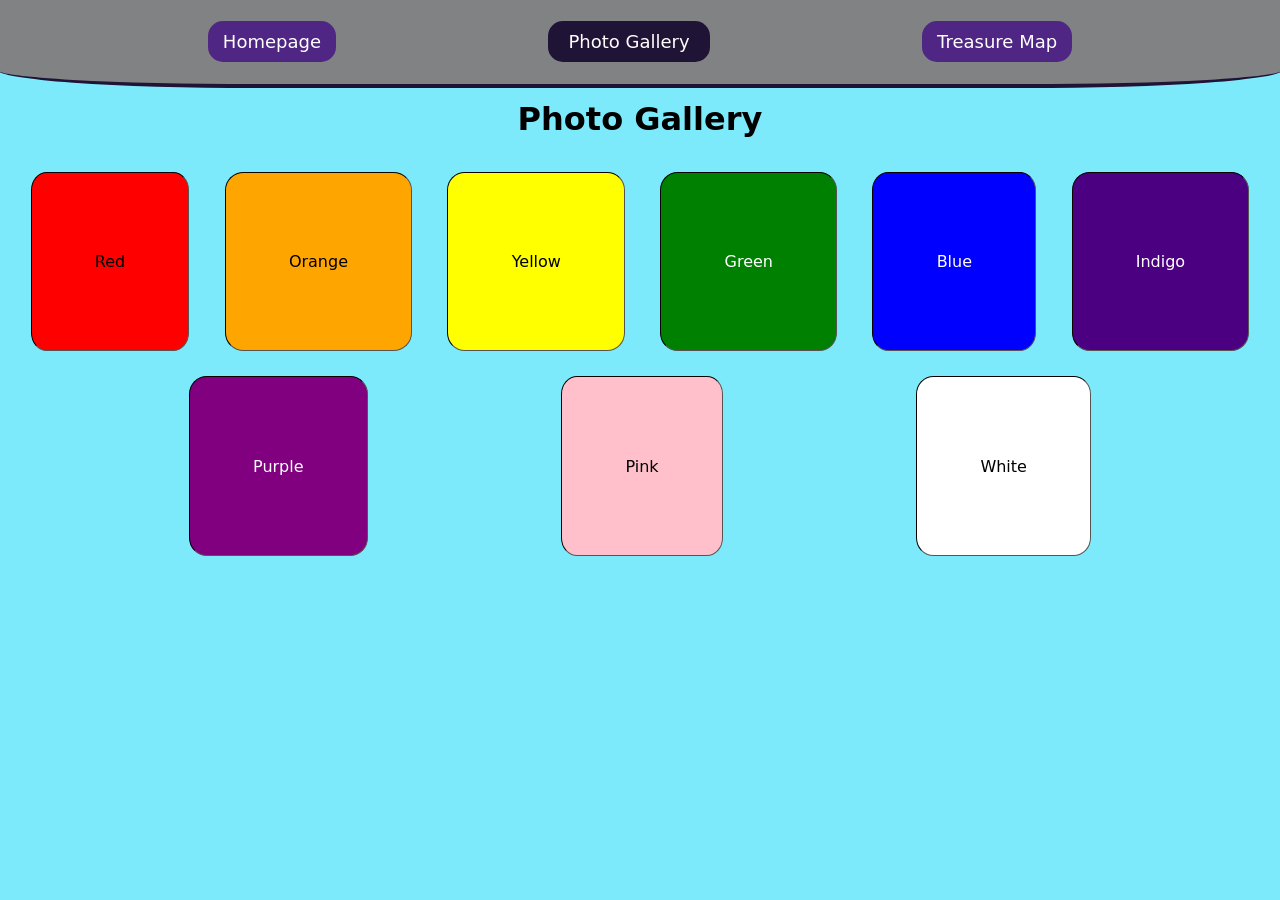
==== photos.html @ 452fe49f "Adding Source Files Here are all the files used for the final project" ====
<!DOCTYPE html>
<html lang="en">

<head>
  <meta charset="UTF-8">
  <meta http-equiv="X-UA-Compatible" content="IE=edge">
  <meta name="viewport" content="width=device-width, initial-scale=1.0">
  <title>Photo Gallery</title>
  <link rel="stylesheet" href="css/style.css">
</head>

<body>
  <a href="#main" class="offpage">Skip to main content</a>
  <header>
    <nav>
      <a href="index.html" >Homepage</a>
      <a href="photos.html" class="active">Photo Gallery</a>
      <a href="map.html">Treasure Map</a>
    </nav>
    <h1>Photo Gallery</h1>
  </header>
  <main id="main" class="flex">
      <div class="box red rotate">
        <p>Red</p>
      </div>
      <div class="box orange rotate">
        <p>Orange</p>
      </div>
      <div class="box yellow rotate">
        <p>Yellow</p>
      </div>
      <div class="box green rotate">
        <p>Green</p>
      </div>
      <div class="box blue rotate">
        <p>Blue</p>
      </div>
      <div class="box indigo rotate">
        <p>Indigo</p>
      </div>
      <div class="box purple rotate">
        <p>Purple</p>
      </div>
      <div class="box pink rotate">
        <p>Pink</p>
      </div>
      <div class="box white rotate">
        <p>White</p>
      </div>
  </main>
</body>
</html>
---- css/style.css ----
body {
  font-family: system-ui,-apple-system,"Segoe UI",Roboto,"Helvetica Neue",Arial,"Noto Sans","Liberation Sans",sans-serif,"Apple Color Emoji","Segoe UI Emoji","Segoe UI Symbol","Noto Color Emoji";
  background-color: #7DEAFB;
}

main {
  display: grid;
  justify-content: space-evenly;
  justify-items: center;
}

img {
  width: 95%;
  padding:2.5%;
}

em {
  padding-top: 5%;
  font-style: italic;
}

h1 {
  text-align: center;
}

h2 {
  font-weight: bold;
  font-style: italic;
}

section {
  display: grid;
  padding: 10%;
  margin: 2%;
  border-radius: 8px;
  background: #ffffff;
  box-shadow: 0 2px 8px rgba(0, 0, 0, 0.1);
  border-color: #F0A757 ;
  border-style: outset;
  border-width: 2px;
}

section h2 {
  margin: 0 0 8px;
  font-size: 1.2rem
}

section p{
  margin: 0 0 12px;
  color: #555;
  line-height: 1.5;
}

section a{
  display: inline-block;
  padding: 8px 12px;
  border: none;
  border-radius: 4px;
  background: #8F55E0;
  color: white;
  cursor: pointer;
  margin-top: 2%;
  justify-self: end;
  text-decoration: none;
}

section a:hover{
  background: #4F2683;
}

nav {
  display: flex;
  justify-content:space-evenly ;
  background-color: #818284;
  margin: -10px;
  padding: 10px;
  border-bottom: 4px solid #201436;
  border-bottom-left-radius: 20%;
  border-bottom-right-radius: 20%
}

nav a  {
  display: inline;
  text-decoration: none;
  background-color: #4F2683;
  color: #FFFFFF;
  padding: 5px 15px;
  margin: 1%;
  border-radius: 15px;
  font-size: large;
  align-content: center;
}

nav a:hover, nav a.active {
  display: inline;
  background-color: #201436;
  padding: 10px 20px;
}

ul {
  margin: 0;
  padding: 0;
  list-style: disclosure-closed;
}

li {
  padding: 2px;
}

.box {
  padding: 5%;
  margin: 1%;
  border: 1px inset black;
  border-radius: 10%;
}

.red {
  background-color: red;
}

.orange {
  background-color: orange;
}

.yellow {
  background-color: yellow;
}

.green {
  background-color: green;
  color: white;
}

.blue {
  background-color: blue;
  color: white;
}

.blue {
  background-color: blue;
  color: white;
}

.indigo {
  background-color:indigo;
  color: white;
}

.purple {
  background-color: purple;
  color: white;
}

.pink {
  background-color: pink;
}

.white {
  background-color: white;
}

.offpage {
  position: absolute;
  left: -1000px;
  display: block;
  margin-bottom: 20px;
}

.offpage:focus {
  position: static;
  line-height: normal ;
}

.grid {
  display: grid;
  grid-template-columns: 45% 45%;
  justify-content: space-evenly;
  justify-items: center;
}

.flex {
  display: flex;
  flex-wrap: wrap;
}

.half{
  width: 50%
}

.rotate:hover {
  animation-name: rotate;
  animation-duration: 2s;
  animation-iteration-count: infinite;
  animation-timing-function: linear;
  position: relative;
}

@keyframes rotate {
  from { transform: rotate(0deg); }
  to { transform: rotate(360deg); }
}
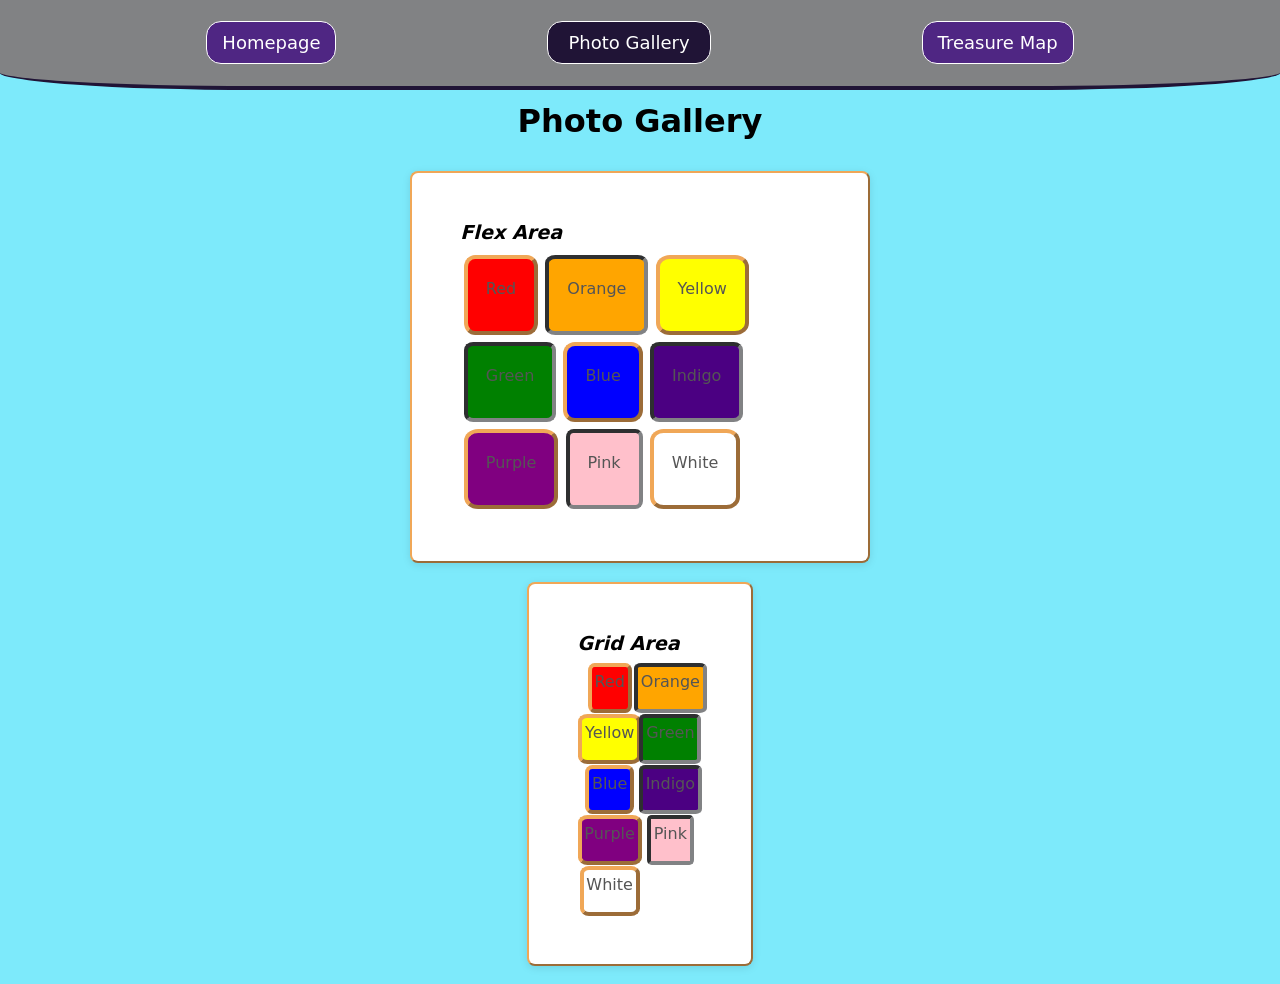
==== commit 8aa1186a: "Added more styles and images" ====
--- a/photos.html
+++ b/photos.html
@@ -19,34 +19,71 @@
     </nav>
     <h1>Photo Gallery</h1>
   </header>
-  <main id="main" class="flex">
-      <div class="box red rotate">
-        <p>Red</p>
-      </div>
-      <div class="box orange rotate">
-        <p>Orange</p>
-      </div>
-      <div class="box yellow rotate">
-        <p>Yellow</p>
-      </div>
-      <div class="box green rotate">
-        <p>Green</p>
-      </div>
-      <div class="box blue rotate">
-        <p>Blue</p>
-      </div>
-      <div class="box indigo rotate">
-        <p>Indigo</p>
-      </div>
-      <div class="box purple rotate">
-        <p>Purple</p>
-      </div>
-      <div class="box pink rotate">
-        <p>Pink</p>
-      </div>
-      <div class="box white rotate">
-        <p>White</p>
-      </div>
+  <main id="main" >
+      <section>
+        <h2>Flex Area</h2>
+        <div class="flex">
+          <div class="box red rotate">
+            <p>Red</p>
+          </div>
+          <div class="box orange rotate">
+            <p>Orange</p>
+          </div>
+          <div class="box yellow rotate">
+            <p>Yellow</p>
+          </div>
+          <div class="box green rotate">
+            <p>Green</p>
+          </div>
+          <div class="box blue rotate">
+            <p>Blue</p>
+          </div>
+          <div class="box indigo rotate">
+            <p>Indigo</p>
+          </div>
+          <div class="box purple rotate">
+            <p>Purple</p>
+          </div>
+          <div class="box pink rotate">
+            <p>Pink</p>
+          </div>
+          <div class="box white rotate">
+            <p>White</p>
+          </div>
+        </div>
+      </section>
+      <section>
+        <h2>Grid Area</h2>
+        <div class="grid grid-template">
+          <div class="box red rotate">
+            <p>Red</p>
+          </div>
+          <div class="box orange rotate">
+            <p>Orange</p>
+          </div>
+          <div class="box yellow rotate">
+            <p>Yellow</p>
+          </div>
+          <div class="box green rotate">
+            <p>Green</p>
+          </div>
+          <div class="box blue rotate">
+            <p>Blue</p>
+          </div>
+          <div class="box indigo rotate">
+            <p>Indigo</p>
+          </div>
+          <div class="box purple rotate">
+            <p>Purple</p>
+          </div>
+          <div class="box pink rotate">
+            <p>Pink</p>
+          </div>
+          <div class="box white rotate">
+            <p>White</p>
+          </div>
+        </div>
+      </section>
   </main>
 </body>
 </html>
--- a/css/style.css
+++ b/css/style.css
@@ -10,6 +10,11 @@
 }
 
 img {
+  border-radius: 5%;
+  border-color: #F0A757;
+  border-style: inset;
+  background-color: #000;
+  border-width: thick;
   width: 95%;
   padding:2.5%;
 }
@@ -89,6 +94,7 @@
   border-radius: 15px;
   font-size: large;
   align-content: center;
+  border: 1px solid white;
 }
 
 nav a:hover, nav a.active {
@@ -110,10 +116,15 @@
 .box {
   padding: 5%;
   margin: 1%;
-  border: 1px inset black;
+  border: 4px inset #818284;
   border-radius: 10%;
 }
 
+.box:nth-child(odd) {
+  border: 4px outset #F0A757;
+  border-radius: 15%;
+}
+ 
 .red {
   background-color: red;
 }
@@ -178,6 +189,10 @@
   justify-items: center;
 }
 
+.grid-template {
+  grid-template-columns: 45% 45%;
+}
+
 .flex {
   display: flex;
   flex-wrap: wrap;
@@ -187,7 +202,18 @@
   width: 50%
 }
 
-.rotate:hover {
+.rotate:hover:nth-child(odd) {
+  animation-name: rotate-ccw;
+  animation-duration: 3s;
+  animation-iteration-count: infinite;
+  animation-timing-function:cubic-bezier(0.55, 0.055, 0.675, 0.19);
+  position: relative;
+  border-color: #000;
+  border-width: 2px;
+  border-style: outset;
+}
+
+.rotate:hover:nth-child(even) {
   animation-name: rotate;
   animation-duration: 2s;
   animation-iteration-count: infinite;
@@ -198,4 +224,9 @@
 @keyframes rotate {
   from { transform: rotate(0deg); }
   to { transform: rotate(360deg); }
+}
+
+@keyframes rotate-ccw {
+  from { transform: rotate(360deg); }
+  to { transform: rotate(0deg); }
 }
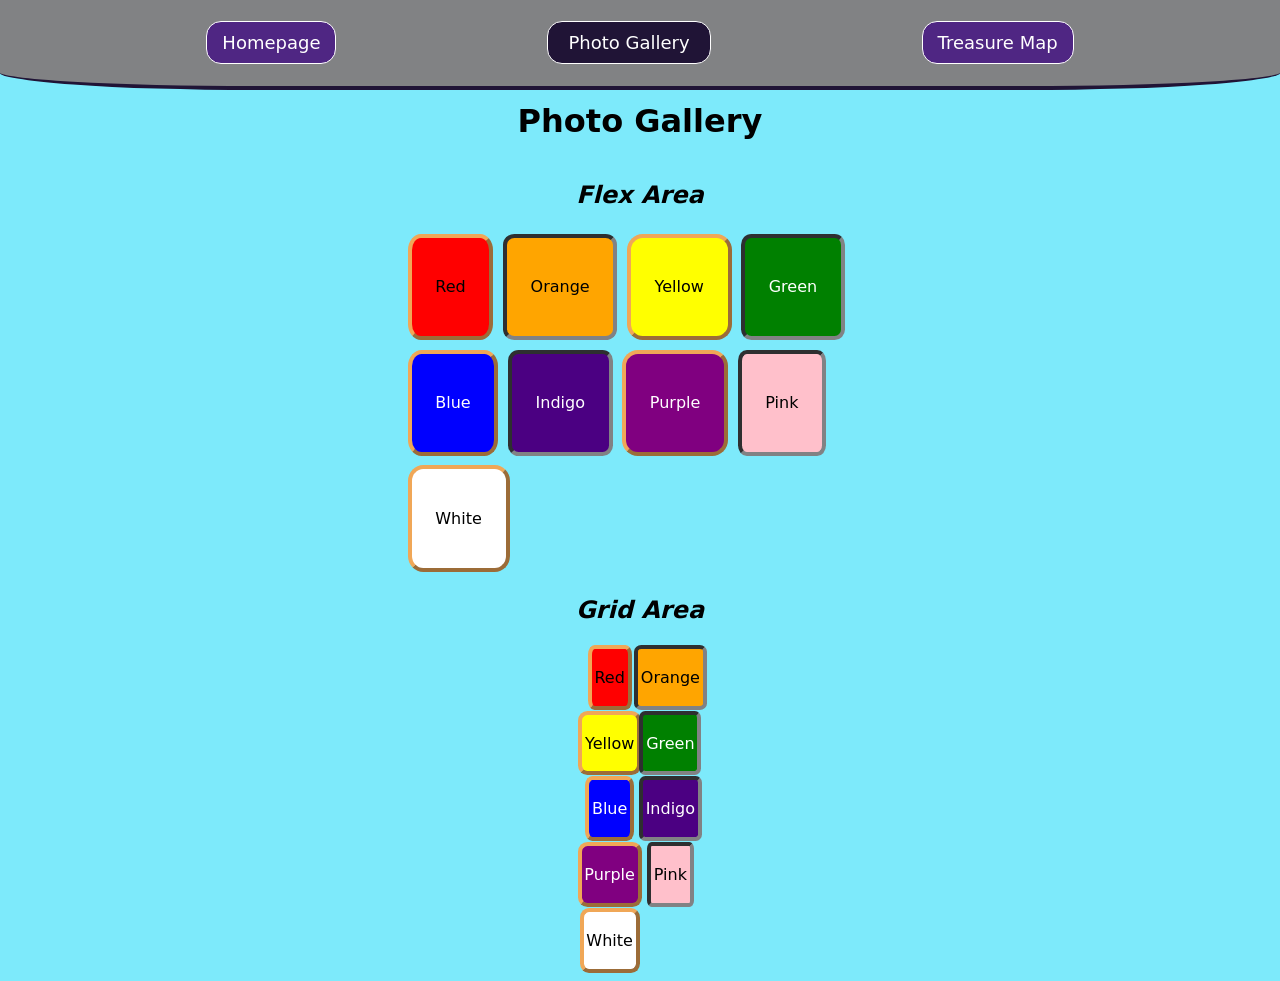
==== commit 1a81f1fb: "Fix HTML formatting and remove duplicate content" ====
--- a/photos.html
+++ b/photos.html
@@ -20,70 +20,66 @@
     <h1>Photo Gallery</h1>
   </header>
   <main id="main" >
-      <section>
-        <h2>Flex Area</h2>
-        <div class="flex">
-          <div class="box red rotate">
-            <p>Red</p>
-          </div>
-          <div class="box orange rotate">
-            <p>Orange</p>
-          </div>
-          <div class="box yellow rotate">
-            <p>Yellow</p>
-          </div>
-          <div class="box green rotate">
-            <p>Green</p>
-          </div>
-          <div class="box blue rotate">
-            <p>Blue</p>
-          </div>
-          <div class="box indigo rotate">
-            <p>Indigo</p>
-          </div>
-          <div class="box purple rotate">
-            <p>Purple</p>
-          </div>
-          <div class="box pink rotate">
-            <p>Pink</p>
-          </div>
-          <div class="box white rotate">
-            <p>White</p>
-          </div>
+      <h2>Flex Area</h2>
+      <div class="flex">
+        <div class="box red rotate">
+          <p>Red</p>
         </div>
-      </section>
-      <section>
-        <h2>Grid Area</h2>
-        <div class="grid grid-template">
-          <div class="box red rotate">
-            <p>Red</p>
-          </div>
-          <div class="box orange rotate">
-            <p>Orange</p>
-          </div>
-          <div class="box yellow rotate">
-            <p>Yellow</p>
-          </div>
-          <div class="box green rotate">
-            <p>Green</p>
-          </div>
-          <div class="box blue rotate">
-            <p>Blue</p>
-          </div>
-          <div class="box indigo rotate">
-            <p>Indigo</p>
-          </div>
-          <div class="box purple rotate">
-            <p>Purple</p>
-          </div>
-          <div class="box pink rotate">
-            <p>Pink</p>
-          </div>
-          <div class="box white rotate">
-            <p>White</p>
-          </div>
+        <div class="box orange rotate">
+          <p>Orange</p>
         </div>
-      </section>
+        <div class="box yellow rotate">
+          <p>Yellow</p>
+        </div>
+        <div class="box green rotate">
+          <p>Green</p>
+        </div>
+        <div class="box blue rotate">
+          <p>Blue</p>
+        </div>
+        <div class="box indigo rotate">
+          <p>Indigo</p>
+        </div>
+        <div class="box purple rotate">
+          <p>Purple</p>
+        </div>
+        <div class="box pink rotate">
+          <p>Pink</p>
+        </div>
+        <div class="box white rotate">
+          <p>White</p>
+        </div>
+      </div>
+      <h2>Grid Area</h2>
+      <div class="grid grid-template">
+        <div class="box red rotate">
+          <p>Red</p>
+        </div>
+        <div class="box orange rotate">
+          <p>Orange</p>
+        </div>
+        <div class="box yellow rotate">
+          <p>Yellow</p>
+        </div>
+        <div class="box green rotate">
+          <p>Green</p>
+        </div>
+        <div class="box blue rotate">
+          <p>Blue</p>
+        </div>
+        <div class="box indigo rotate">
+          <p>Indigo</p>
+        </div>
+        <div class="box purple rotate">
+          <p>Purple</p>
+        </div>
+        <div class="box pink rotate">
+          <p>Pink</p>
+        </div>
+        <div class="box white rotate">
+          <p>White</p>
+        </div>
+      </div>
   </main>
 </body>
-</html>+</html>
